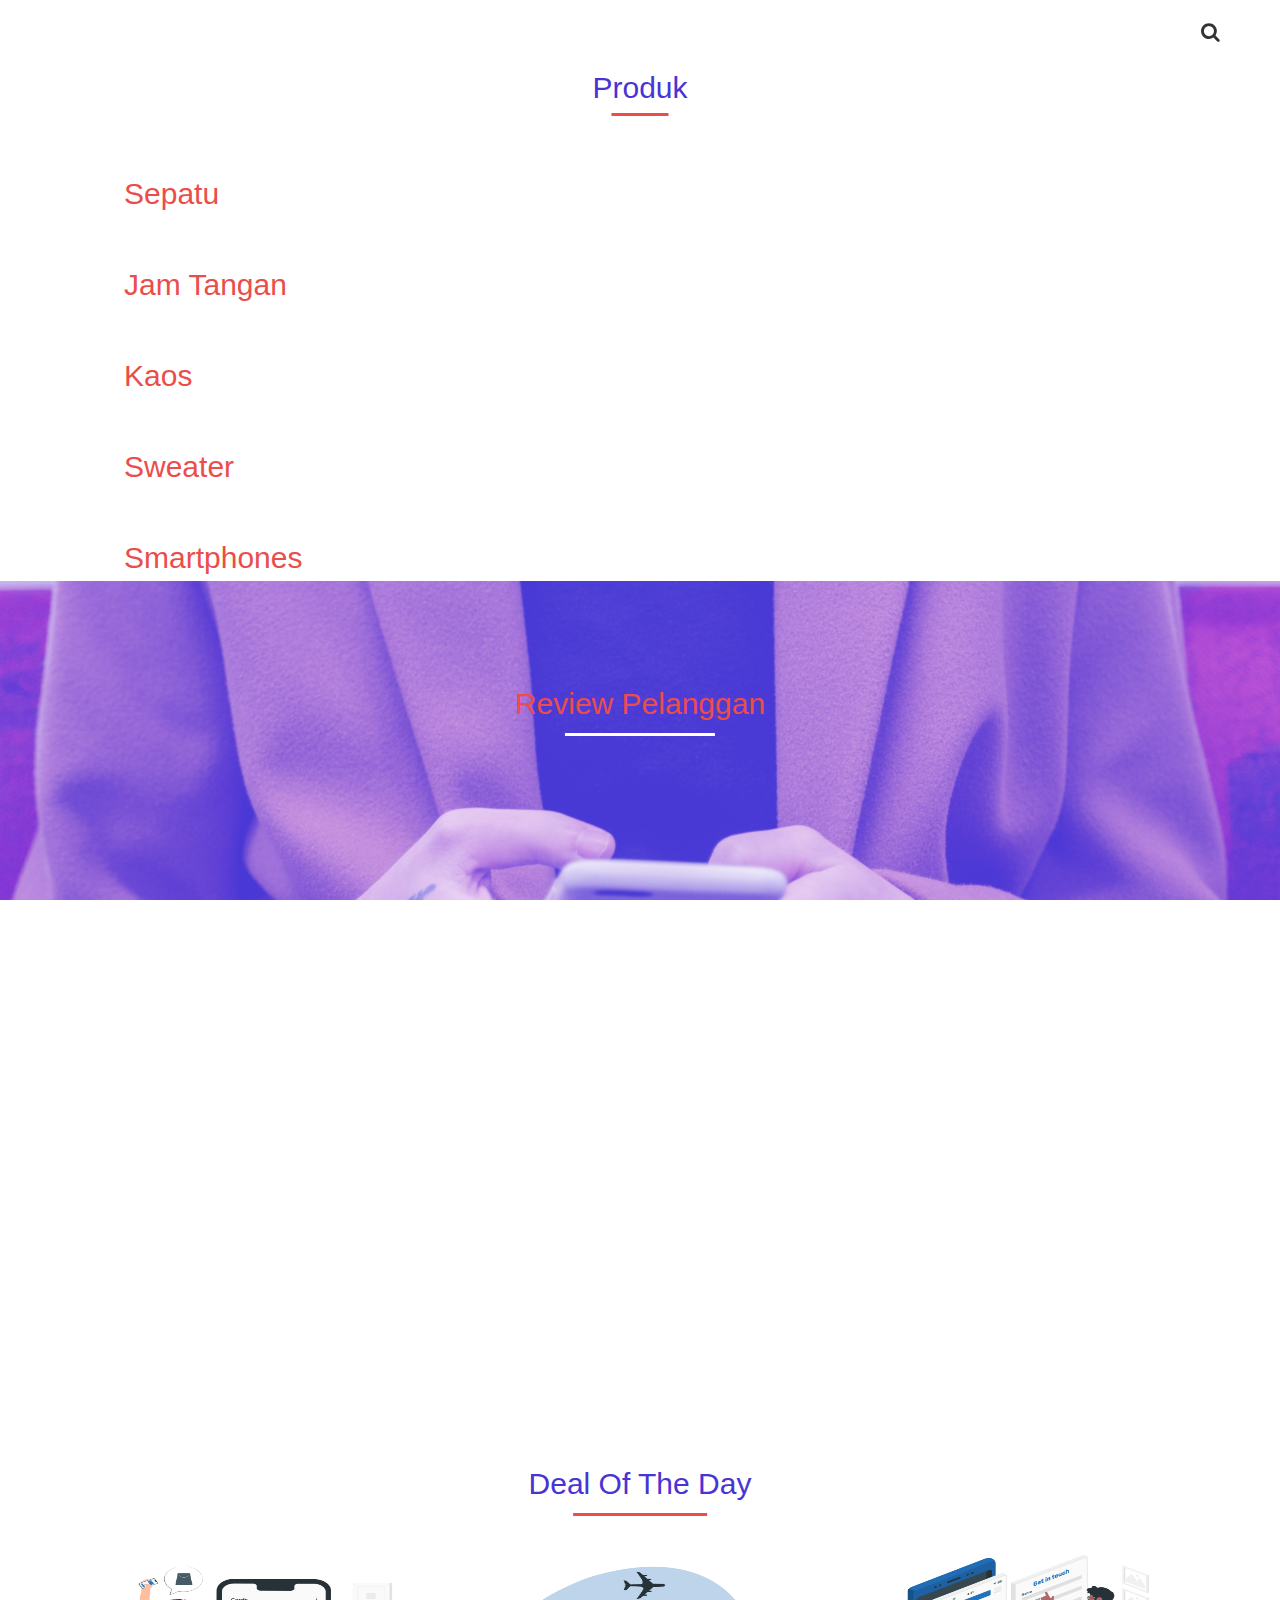
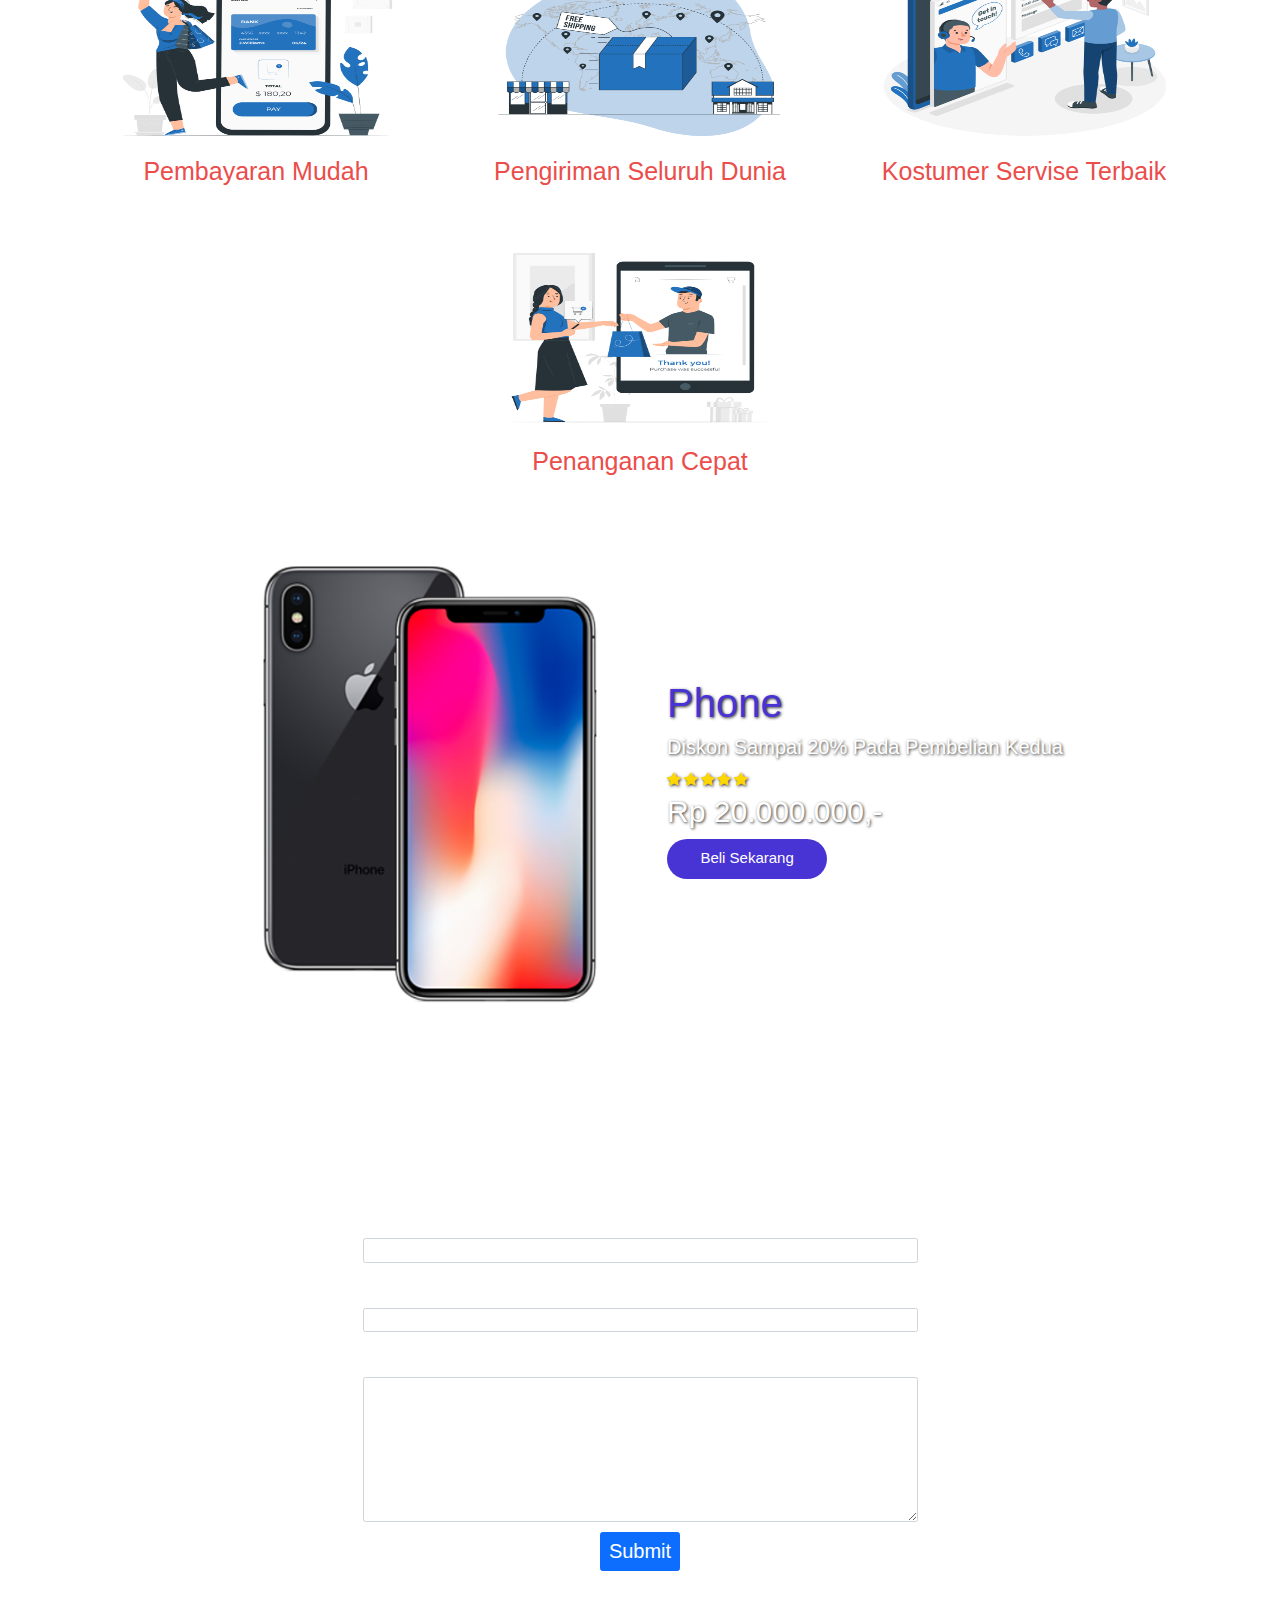
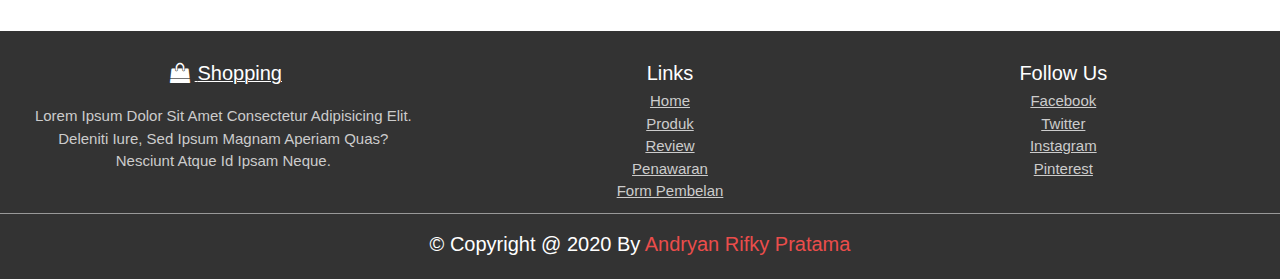
==== index.html @ eced26e9 "first commit" ====
<!DOCTYPE html>
<html lang="en">
  <head>
    <meta charset="UTF-8" />
    <meta name="viewport" content="width=device-width, initial-scale=1, shrink-to-fit=no" />
    <title>Andryan Shop</title>
    <link href="https://maxcdn.bootstrapcdn.com/font-awesome/4.7.0/css/font-awesome.min.css" rel="stylesheet" />
    <link rel="stylesheet" href="webfonts/fontawesome.css" />
    <!-- <link rel="stylesheet" href="fonts/google-fonts.css"> -->
    <link rel="stylesheet" href="https://fonts.google.com/?query=exo+2" type="txt/css" />
    <link rel="stylesheet" href="css/bootstrap.min.css" />
    <link rel="stylesheet" href="css/owl.carousel.min.css" />
    <link rel="stylesheet" href="css/owl.theme.green.min.css" />
    <link rel="stylesheet" href="css/style.css" />
  </head>
  <body class="blog">
    <!-- Header  -->

    <header id="header" class="fixed-top">
      <i class="fa fa-bars" aria-hidden="true"></i>

      <div class="logo">
        <i class="fa fa-shopping-bag" aria-hidden="true"></i>
        <h1>Shopping</h1>
      </div>

      <div class="left">
        <div class="search-container">
          <label for="search" class="fa fa-search"></label>
          <input type="search" placeholder="search" id="search" />
        </div>

        <div class="fa fa-shopping-cart"></div>
      </div>

      <!-- Navbar  -->

      <nav class="navbar">
        <ul>
          <li><a href="#home">Home</a></li>
          <li><a href="#product">Produk</a></li>
          <li><a href="#review">Review</a></li>
          <li><a href="#offer">Penawaran</a></li>
          <li><a href="#newsletter">Form Pembelian</a></li>
          <section class="mode-switch">
            <div class="form-check form-switch">
              <input class="form-check-input shadow-none" type="checkbox" id="toggle-btn" />
              <label class="form-check-label" for="toggle-btn">Dark Mode</label>
            </div>
          </section>
        </ul>
      </nav>
    </header>

    <!-- Akhir Navbar  dan Header-->

    <!-- Jumbotron  -->

    <section id="home" class="owl-carousel owl-theme home-slider">
      <div class="slide item">
        <div class="content text-center text-md-left pl-md-5 ml-md-5">
          <h1>Sepatu Nike</h1>
          <p>Lorem, ipsum dolor sit amet consectetur adipisicing elit. Voluptas unde excepturi saepe sit optio odit recusandae nesciunt doloremque nulla velit?</p>
          <div class="stars">
            <i class="fa fa-star"></i>
            <i class="fa fa-star"></i>
            <i class="fa fa-star"></i>
            <i class="fa fa-star"></i>
            <i class="fa fa-star"></i>
          </div>
          <h3 class="price">Rp 800.000,-</h3>
          <a href="#newsletter"
            ><button>Beli Sekarang<i class="fa fa-shopping-cart" aria-hidden="true"></i></button
          ></a>
        </div>

        <div class="image">
          <img src="images/shoese-4.png" alt="" />
        </div>
      </div>

      <div class="slide item">
        <div class="content text-center text-md-left pl-md-5 ml-md-5">
          <h1>Sweater</h1>
          <p>Lorem, ipsum dolor sit amet consectetur adipisicing elit. Voluptas unde excepturi saepe sit optio odit recusandae nesciunt doloremque nulla velit?</p>
          <div class="stars">
            <i class="fa fa-star"></i>
            <i class="fa fa-star"></i>
            <i class="fa fa-star"></i>
            <i class="fa fa-star"></i>
            <i class="fa fa-star"></i>
          </div>
          <h3 class="price">Rp 150.000,-</h3>
          <a href="#newsletter"
            ><button>Beli Sekarang<i class="fa fa-shopping-cart"></i></button
          ></a>
        </div>

        <div class="image">
          <img src="images/sweater-1.png" alt="" />
        </div>
      </div>

      <div class="slide item">
        <div class="content text-center text-md-left pl-md-5 ml-md-5">
          <h1>Jam Tangan</h1>
          <p>Lorem, ipsum dolor sit amet consectetur adipisicing elit. Voluptas unde excepturi saepe sit optio odit recusandae nesciunt doloremque nulla velit?</p>
          <div class="stars">
            <i class="fa fa-star"></i>
            <i class="fa fa-star"></i>
            <i class="fa fa-star"></i>
            <i class="fa fa-star"></i>
            <i class="fa fa-star"></i>
          </div>
          <h3 class="price">Rp 1.000.000,-</h3>
          <a href="#newsletter"
            ><button>Beli Sekarang <i class="fa fa-shopping-cart"></i></button
          ></a>
        </div>

        <div class="image">
          <img src="images/watch-1.png" alt="" />
        </div>
      </div>
    </section>

    <!-- Akhir Jumbotron-->

    <!-- product  -->

    <section id="product">
      <h1 class="heading">Produk</h1>

      <div class="product-container">
        <h2 class="title">Sepatu</h2>

        <div class="product-slider owl-carousel owl-theme">
          <div class="product-card item">
            <div class="image">
              <img src="images/shoes-1.png" alt="" />
            </div>

            <div class="content">
              <h3>Sepatu 1</h3>
              <div class="stars">
                <i class="fa fa-star"></i>
                <i class="fa fa-star"></i>
                <i class="fa fa-star"></i>
                <i class="fa fa-star"></i>
                <i class="fa fa-star"></i>
              </div>
              <div class="price">Rp 1.500.000,-</div>
            </div>

            <div class="info">
              <h4>Info Produk</h4>
              <p>Lorem ipsum dolor sit amet consectetur, adipisicing elit. Minus voluptate exercitationem pariatur sunt nihil rem molestiae accusamus ipsam dignissimos tenetur.</p>
              <a href="#newsletter"><button>Beli Sekarang</button></a>
              <div class="share">
                <a href="#" class="fa fa-facebook" aria-hidden="true"></a>
                <a href="#" class="fa fa-twitter"></a>
                <a href="#" class="fa fa-instagram"></a>
              </div>
            </div>
          </div>

          <div class="product-card item">
            <div class="image">
              <img src="images/shoes-2.png" alt="" />
            </div>

            <div class="content">
              <h3>Sepatu 2</h3>
              <div class="stars">
                <i class="fa fa-star"></i>
                <i class="fa fa-star"></i>
                <i class="fa fa-star"></i>
                <i class="fa fa-star"></i>
                <i class="fa fa-star"></i>
              </div>
              <div class="price">Rp 2.000.000,-</div>
            </div>

            <div class="info">
              <h4>Info Produk</h4>
              <p>Lorem ipsum dolor sit amet consectetur, adipisicing elit. Minus voluptate exercitationem pariatur sunt nihil rem molestiae accusamus ipsam dignissimos tenetur.</p>
              <a href="#newsletter"><button>Beli Sekarang</button></a>
              <div class="share">
                <a href="#" class="fa fa-facebook" aria-hidden="true"></a>
                <a href="#" class="fa fa-twitter"></a>
                <a href="#" class="fa fa-instagram"></a>
              </div>
            </div>
          </div>

          <div class="product-card item">
            <div class="image">
              <img src="images/shoes-3.png" alt="" />
            </div>

            <div class="content">
              <h3>Sepatu 3</h3>
              <div class="stars">
                <i class="fa fa-star"></i>
                <i class="fa fa-star"></i>
                <i class="fa fa-star"></i>
                <i class="fa fa-star"></i>
                <i class="fa fa-star"></i>
              </div>
              <div class="price">Rp 800.000,-</div>
            </div>

            <div class="info">
              <h4>Info Produk</h4>
              <p>Lorem ipsum dolor sit amet consectetur, adipisicing elit. Minus voluptate exercitationem pariatur sunt nihil rem molestiae accusamus ipsam dignissimos tenetur.</p>
              <a href="#newsletter"><button>Beli Sekarang</button></a>
              <div class="share">
                <a href="#" class="fa fa-facebook" aria-hidden="true"></a>
                <a href="#" class="fa fa-twitter"></a>
                <a href="#" class="fa fa-instagram"></a>
              </div>
            </div>
          </div>

          <div class="product-card item">
            <div class="image">
              <img src="images/shoese-4.png" alt="" />
            </div>

            <div class="content">
              <h3>Sepatu 4</h3>
              <div class="stars">
                <i class="fa fa-star"></i>
                <i class="fa fa-star"></i>
                <i class="fa fa-star"></i>
                <i class="fa fa-star"></i>
                <i class="fa fa-star"></i>
              </div>
              <div class="price">Rp 3.000.000,-</div>
            </div>

            <div class="info">
              <h4>Info Produk</h4>
              <p>Lorem ipsum dolor sit amet consectetur, adipisicing elit. Minus voluptate exercitationem pariatur sunt nihil rem molestiae accusamus ipsam dignissimos tenetur.</p>
              <a href="#newsletter"><button>Beli Sekarang</button></a>
              <div class="share">
                <a href="#" class="fa fa-facebook" aria-hidden="true"></a>
                <a href="#" class="fa fa-twitter"></a>
                <a href="#" class="fa fa-instagram"></a>
              </div>
            </div>
          </div>

          <div class="product-card item">
            <div class="image">
              <img src="images/shoes-5.png" alt="" />
            </div>

            <div class="content">
              <h3>Sepatu 5</h3>
              <div class="stars">
                <i class="fa fa-star"></i>
                <i class="fa fa-star"></i>
                <i class="fa fa-star"></i>
                <i class="fa fa-star"></i>
                <i class="fa fa-star"></i>
              </div>
              <div class="price">Rp 3.500.000,-</div>
            </div>

            <div class="info">
              <h4>Info Produk</h4>
              <p>Lorem ipsum dolor sit amet consectetur, adipisicing elit. Minus voluptate exercitationem pariatur sunt nihil rem molestiae accusamus ipsam dignissimos tenetur.</p>
              <a href="#newsletter"><button>Beli Sekarang</button></a>
              <div class="share">
                <a href="#" class="fa fa-facebook" aria-hidden="true"></a>
                <a href="#" class="fa fa-twitter"></a>
                <a href="#" class="fa fa-instagram"></a>
              </div>
            </div>
          </div>
        </div>
      </div>
      <!-- Akhir Sepatu -->

      <!-- Jam Tangan -->
      <div class="product-container">
        <h2 class="title">jam Tangan</h2>

        <div class="product-slider owl-carousel owl-theme">
          <div class="product-card item">
            <div class="image">
              <img src="images/watch-1.png" alt="" />
            </div>

            <div class="content">
              <h3>Jam Tangan 1</h3>
              <div class="stars">
                <i class="fa fa-star"></i>
                <i class="fa fa-star"></i>
                <i class="fa fa-star"></i>
                <i class="fa fa-star"></i>
                <i class="fa fa-star"></i>
              </div>
              <div class="price">Rp 5.000.000,-</div>
            </div>

            <div class="info">
              <h4>Info Produk</h4>
              <p>Lorem ipsum dolor sit amet consectetur, adipisicing elit. Minus voluptate exercitationem pariatur sunt nihil rem molestiae accusamus ipsam dignissimos tenetur.</p>
              <a href="#newsletter"><button>Beli Sekarang</button></a>
              <div class="share">
                <a href="#" class="fa fa-facebook" aria-hidden="true"></a>
                <a href="#" class="fa fa-twitter"></a>
                <a href="#" class="fa fa-instagram"></a>
              </div>
            </div>
          </div>

          <div class="product-card item">
            <div class="image">
              <img src="images/watch-2.png" alt="" />
            </div>

            <div class="content">
              <h3>Jam Tangan 2</h3>
              <div class="stars">
                <i class="fa fa-star"></i>
                <i class="fa fa-star"></i>
                <i class="fa fa-star"></i>
                <i class="fa fa-star"></i>
                <i class="fa fa-star"></i>
              </div>
              <div class="price">Rp 700.000,-</div>
            </div>

            <div class="info">
              <h4>Info Produk</h4>
              <p>Lorem ipsum dolor sit amet consectetur, adipisicing elit. Minus voluptate exercitationem pariatur sunt nihil rem molestiae accusamus ipsam dignissimos tenetur.</p>
              <a href="#newsletter"><button>Beli Sekarang</button></a>
              <div class="share">
                <a href="#" class="fa fa-facebook" aria-hidden="true"></a>
                <a href="#" class="fa fa-twitter"></a>
                <a href="#" class="fa fa-instagram"></a>
              </div>
            </div>
          </div>

          <div class="product-card item">
            <div class="image">
              <img src="images/watch-3.png" alt="" />
            </div>

            <div class="content">
              <h3>Jam Tangan 3</h3>
              <div class="stars">
                <i class="fa fa-star"></i>
                <i class="fa fa-star"></i>
                <i class="fa fa-star"></i>
                <i class="fa fa-star"></i>
                <i class="fa fa-star"></i>
              </div>
              <div class="price">Rp 3.200.000,-</div>
            </div>

            <div class="info">
              <h4>Info Produk</h4>
              <p>Lorem ipsum dolor sit amet consectetur, adipisicing elit. Minus voluptate exercitationem pariatur sunt nihil rem molestiae accusamus ipsam dignissimos tenetur.</p>
              <a href="#newsletter"><button>Beli Sekarang</button></a>
              <div class="share">
                <a href="#" class="fa fa-facebook" aria-hidden="true"></a>
                <a href="#" class="fa fa-twitter"></a>
                <a href="#" class="fa fa-instagram"></a>
              </div>
            </div>
          </div>

          <div class="product-card item">
            <div class="image">
              <img src="images/watch-4.png" alt="" />
            </div>

            <div class="content">
              <h3>Jam Tangan 4</h3>
              <div class="stars">
                <i class="fa fa-star"></i>
                <i class="fa fa-star"></i>
                <i class="fa fa-star"></i>
                <i class="fa fa-star"></i>
                <i class="fa fa-star"></i>
              </div>
              <div class="price">Rp 400.000,-</div>
            </div>

            <div class="info">
              <h4>Info Produk</h4>
              <p>Lorem ipsum dolor sit amet consectetur, adipisicing elit. Minus voluptate exercitationem pariatur sunt nihil rem molestiae accusamus ipsam dignissimos tenetur.</p>
              <a href="#newsletter"><button>Beli Sekarang</button></a>
              <div class="share">
                <a href="#" class="fa fa-facebook" aria-hidden="true"></a>
                <a href="#" class="fa fa-twitter"></a>
                <a href="#" class="fa fa-instagram"></a>
              </div>
            </div>
          </div>
        </div>
      </div>
      <!-- Akhir Jam Tangan -->

      <!-- Kaos  -->

      <div class="product-container">
        <h2 class="title">Kaos</h2>

        <div class="product-slider owl-carousel owl-theme">
          <div class="product-card item">
            <div class="image">
              <img src="images/kaos-1.png" alt="" />
            </div>

            <div class="content">
              <h3>Kaos 1</h3>
              <div class="stars">
                <i class="fa fa-star"></i>
                <i class="fa fa-star"></i>
                <i class="fa fa-star"></i>
                <i class="fa fa-star"></i>
                <i class="fa fa-star"></i>
              </div>
              <div class="price">Rp 100.000,-</div>
            </div>

            <div class="info">
              <h4>Info Produk</h4>
              <p>Lorem ipsum dolor sit amet consectetur, adipisicing elit. Minus voluptate exercitationem pariatur sunt nihil rem molestiae accusamus ipsam dignissimos tenetur.</p>
              <a href="#newsletter"><button>Beli Sekarang</button></a>
              <div class="share">
                <a href="#" class="fa fa-facebook" aria-hidden="true"></a>
                <a href="#" class="fa fa-twitter"></a>
                <a href="#" class="fa fa-instagram"></a>
              </div>
            </div>
          </div>

          <div class="product-card item">
            <div class="image">
              <img src="images/kaos-2.png" alt="" />
            </div>

            <div class="content">
              <h3>Kaos 2</h3>
              <div class="stars">
                <i class="fa fa-star"></i>
                <i class="fa fa-star"></i>
                <i class="fa fa-star"></i>
                <i class="fa fa-star"></i>
                <i class="fa fa-star"></i>
              </div>
              <div class="price">Rp 80.000,-</div>
            </div>

            <div class="info">
              <h4>Info Produk</h4>
              <p>Lorem ipsum dolor sit amet consectetur, adipisicing elit. Minus voluptate exercitationem pariatur sunt nihil rem molestiae accusamus ipsam dignissimos tenetur.</p>
              <a href="#newsletter"><button>Beli Sekarang</button></a>
              <div class="share">
                <a href="#" class="fa fa-facebook" aria-hidden="true"></a>
                <a href="#" class="fa fa-twitter"></a>
                <a href="#" class="fa fa-instagram"></a>
              </div>
            </div>
          </div>

          <div class="product-card item">
            <div class="image">
              <img src="images/kaos-3.png" alt="" />
            </div>

            <div class="content">
              <h3>Kaos 3</h3>
              <div class="stars">
                <i class="fa fa-star"></i>
                <i class="fa fa-star"></i>
                <i class="fa fa-star"></i>
                <i class="fa fa-star"></i>
                <i class="fa fa-star"></i>
              </div>
              <div class="price">Rp 120.000,-</div>
            </div>

            <div class="info">
              <h4>Info Produk</h4>
              <p>Lorem ipsum dolor sit amet consectetur, adipisicing elit. Minus voluptate exercitationem pariatur sunt nihil rem molestiae accusamus ipsam dignissimos tenetur.</p>
              <a href="#newsletter"><button>Beli Sekarang</button></a>
              <div class="share">
                <a href="#" class="fa fa-facebook" aria-hidden="true"></a>
                <a href="#" class="fa fa-twitter"></a>
                <a href="#" class="fa fa-instagram"></a>
              </div>
            </div>
          </div>

          <div class="product-card item">
            <div class="image">
              <img src="images/kaos-4.png" alt="" />
            </div>

            <div class="content">
              <h3>Kaos 4</h3>
              <div class="stars">
                <i class="fa fa-star"></i>
                <i class="fa fa-star"></i>
                <i class="fa fa-star"></i>
                <i class="fa fa-star"></i>
                <i class="fa fa-star"></i>
              </div>
              <div class="price">Rp 90.000,-</div>
            </div>

            <div class="info">
              <h4>Info Produk</h4>
              <p>Lorem ipsum dolor sit amet consectetur, adipisicing elit. Minus voluptate exercitationem pariatur sunt nihil rem molestiae accusamus ipsam dignissimos tenetur.</p>
              <a href="#newsletter"><button>Beli Sekarang</button></a>
              <div class="share">
                <a href="#" class="fa fa-facebook" aria-hidden="true"></a>
                <a href="#" class="fa fa-twitter"></a>
                <a href="#" class="fa fa-instagram"></a>
              </div>
            </div>
          </div>
        </div>
      </div>
      <!-- Akhir Kaos -->

      <!-- women's Sweater  -->

      <div class="product-container">
        <h2 class="title">Sweater</h2>

        <div class="product-slider owl-carousel owl-theme">
          <div class="product-card item">
            <div class="image">
              <img src="images/sweater-1.png" alt="" />
            </div>

            <div class="content">
              <h3>Sweater 1</h3>
              <div class="stars">
                <i class="fa fa-star"></i>
                <i class="fa fa-star"></i>
                <i class="fa fa-star"></i>
                <i class="fa fa-star"></i>
                <i class="fa fa-star"></i>
              </div>
              <div class="price">Rp 250.000,-</div>
            </div>

            <div class="info">
              <h4>Info Produk</h4>
              <p>Lorem ipsum dolor sit amet consectetur, adipisicing elit. Minus voluptate exercitationem pariatur sunt nihil rem molestiae accusamus ipsam dignissimos tenetur.</p>
              <a href="#newsletter"><button>Beli Sekarang</button></a>
              <div class="share">
                <a href="#" class="fa fa-facebook" aria-hidden="true"></a>
                <a href="#" class="fa fa-twitter"></a>
                <a href="#" class="fa fa-instagram"></a>
              </div>
            </div>
          </div>

          <div class="product-card item">
            <div class="image">
              <img src="images/sweater-2.png" alt="" />
            </div>

            <div class="content">
              <h3>Sweater 2</h3>
              <div class="stars">
                <i class="fa fa-star"></i>
                <i class="fa fa-star"></i>
                <i class="fa fa-star"></i>
                <i class="fa fa-star"></i>
                <i class="fa fa-star"></i>
              </div>
              <div class="price">Rp 150.000,-</div>
            </div>

            <div class="info">
              <h4>Info Produk</h4>
              <p>Lorem ipsum dolor sit amet consectetur, adipisicing elit. Minus voluptate exercitationem pariatur sunt nihil rem molestiae accusamus ipsam dignissimos tenetur.</p>
              <a href="#newsletter"><button>Beli Sekarang</button></a>
              <div class="share">
                <a href="#" class="fa fa-facebook" aria-hidden="true"></a>
                <a href="#" class="fa fa-twitter"></a>
                <a href="#" class="fa fa-instagram"></a>
              </div>
            </div>
          </div>

          <div class="product-card item">
            <div class="image">
              <img src="images/sweater-3.png" alt="" />
            </div>

            <div class="content">
              <h3>Sweater 3</h3>
              <div class="stars">
                <i class="fa fa-star"></i>
                <i class="fa fa-star"></i>
                <i class="fa fa-star"></i>
                <i class="fa fa-star"></i>
                <i class="fa fa-star"></i>
              </div>
              <div class="price">Rp 230.000,-</div>
            </div>

            <div class="info">
              <h4>Info Produk</h4>
              <p>Lorem ipsum dolor sit amet consectetur, adipisicing elit. Minus voluptate exercitationem pariatur sunt nihil rem molestiae accusamus ipsam dignissimos tenetur.</p>
              <a href="#newsletter"><button>Beli Sekarang</button></a>
              <div class="share">
                <a href="#" class="fa fa-facebook" aria-hidden="true"></a>
                <a href="#" class="fa fa-twitter"></a>
                <a href="#" class="fa fa-instagram"></a>
              </div>
            </div>
          </div>

          <div class="product-card item">
            <div class="image">
              <img src="images/sweater-4.png" alt="" />
            </div>

            <div class="content">
              <h3>Sweater 4</h3>
              <div class="stars">
                <i class="fa fa-star"></i>
                <i class="fa fa-star"></i>
                <i class="fa fa-star"></i>
                <i class="fa fa-star"></i>
                <i class="fa fa-star"></i>
              </div>
              <div class="price">Rp 130.000,-</div>
            </div>

            <div class="info">
              <h4>Info Produk</h4>
              <p>Lorem ipsum dolor sit amet consectetur, adipisicing elit. Minus voluptate exercitationem pariatur sunt nihil rem molestiae accusamus ipsam dignissimos tenetur.</p>
              <a href="#newsletter"><button>Beli Sekarang</button></a>
              <div class="share">
                <a href="#" class="fa fa-facebook" aria-hidden="true"></a>
                <a href="#" class="fa fa-twitter"></a>
                <a href="#" class="fa fa-instagram"></a>
              </div>
            </div>
          </div>

          <div class="product-card item">
            <div class="image">
              <img src="images/sweater-5.png" alt="" />
            </div>

            <div class="content">
              <h3>Sweater 5</h3>
              <div class="stars">
                <i class="fa fa-star"></i>
                <i class="fa fa-star"></i>
                <i class="fa fa-star"></i>
                <i class="fa fa-star"></i>
                <i class="fa fa-star"></i>
              </div>
              <div class="price">Rp 300.000,-</div>
            </div>

            <div class="info">
              <h4>Info Produk</h4>
              <p>Lorem ipsum dolor sit amet consectetur, adipisicing elit. Minus voluptate exercitationem pariatur sunt nihil rem molestiae accusamus ipsam dignissimos tenetur.</p>
              <a href="#newsletter"><button>Beli Sekarang</button></a>
              <div class="share">
                <a href="#" class="fa fa-facebook" aria-hidden="true"></a>
                <a href="#" class="fa fa-twitter"></a>
                <a href="#" class="fa fa-instagram"></a>
              </div>
            </div>
          </div>
        </div>
      </div>
      <!-- Akhir Sweater -->

      <!-- smartphones  -->

      <div class="product-container">
        <h2 class="title">smartphones</h2>

        <div class="product-slider owl-carousel owl-theme">
          <div class="product-card item">
            <div class="image">
              <img src="images/phone-1.png" alt="" />
            </div>

            <div class="content">
              <h3>Phone 1</h3>
              <div class="stars">
                <i class="fa fa-star"></i>
                <i class="fa fa-star"></i>
                <i class="fa fa-star"></i>
                <i class="fa fa-star"></i>
                <i class="fa fa-star"></i>
              </div>
              <div class="price">Rp 10.000.000,-</div>
            </div>

            <div class="info">
              <h4>Info Produk</h4>
              <p>Lorem ipsum dolor sit amet consectetur, adipisicing elit. Minus voluptate exercitationem pariatur sunt nihil rem molestiae accusamus ipsam dignissimos tenetur.</p>
              <a href="#newsletter"><button>Beli Sekarang</button></a>
              <div class="share">
                <a href="#" class="fa fa-facebook" aria-hidden="true"></a>
                <a href="#" class="fa fa-twitter"></a>
                <a href="#" class="fa fa-instagram"></a>
              </div>
            </div>
          </div>

          <div class="product-card item">
            <div class="image">
              <img src="images/phone-2.png" alt="" />
            </div>

            <div class="content">
              <h3>Phone 2</h3>
              <div class="stars">
                <i class="fa fa-star"></i>
                <i class="fa fa-star"></i>
                <i class="fa fa-star"></i>
                <i class="fa fa-star"></i>
                <i class="fa fa-star"></i>
              </div>
              <div class="price">Rp 15.000.000,-</div>
            </div>

            <div class="info">
              <h4>Info Produk</h4>
              <p>Lorem ipsum dolor sit amet consectetur, adipisicing elit. Minus voluptate exercitationem pariatur sunt nihil rem molestiae accusamus ipsam dignissimos tenetur.</p>
              <a href="#newsletter"><button>Beli Sekarang</button></a>
              <div class="share">
                <a href="#" class="fa fa-facebook" aria-hidden="true"></a>
                <a href="#" class="fa fa-twitter"></a>
                <a href="#" class="fa fa-instagram"></a>
              </div>
            </div>
          </div>

          <div class="product-card item">
            <div class="image">
              <img src="images/phone-3.png" alt="" />
            </div>

            <div class="content">
              <h3>Phone 3</h3>
              <div class="stars">
                <i class="fa fa-star"></i>
                <i class="fa fa-star"></i>
                <i class="fa fa-star"></i>
                <i class="fa fa-star"></i>
                <i class="fa fa-star"></i>
              </div>
              <div class="price">Rp 13.000.000,-</div>
            </div>

            <div class="info">
              <h4>Info Produk</h4>
              <p>Lorem ipsum dolor sit amet consectetur, adipisicing elit. Minus voluptate exercitationem pariatur sunt nihil rem molestiae accusamus ipsam dignissimos tenetur.</p>
              <a href="#newsletter"><button>Beli Sekarang</button></a>
              <div class="share">
                <a href="#" class="fa fa-facebook" aria-hidden="true"></a>
                <a href="#" class="fa fa-twitter"></a>
                <a href="#" class="fa fa-instagram"></a>
              </div>
            </div>
          </div>
        </div>
      </div>
    </section>

    <!-- product section ends -->

    <section id="review">
      <div class="shape"></div>

      <div class="heading">Review Pelanggan</div>

      <div class="box-container">
        <div class="review-slider owl-carousel owl-theme">
          <div class="box item">
            <div class="comment">
              <p><i class="fa fa-quote-left"></i>Lorem ipsum dolor sit amet consectetur adipisicing elit. Illo qui dolor porro voluptatem autem, esse voluptate aut dolore? Dignissimos, impedit?<i class="fa fa-quote-right"></i></p>
              <h3>Andryan Rifky Pratama</h3>
            </div>

            <div class="image">
              <img src="images/man.jpg" alt="" />
            </div>
          </div>

          <div class="box item">
            <div class="comment">
              <p><i class="fa fa-quote-left"></i>Lorem ipsum dolor sit amet consectetur adipisicing elit. Illo qui dolor porro voluptatem autem, esse voluptate aut dolore? Dignissimos, impedit?<i class="fa fa-quote-right"></i></p>
              <h3>Andryan Rifky Pratama</h3>
            </div>

            <div class="image">
              <img src="images/man-2.jpg" alt="" />
            </div>
          </div>

          <div class="box item">
            <div class="comment">
              <p><i class="fa fa-quote-left"></i>Lorem ipsum dolor sit amet consectetur adipisicing elit. Illo qui dolor porro voluptatem autem, esse voluptate aut dolore? Dignissimos, impedit?<i class="fa fa-quote-right"></i></p>
              <h3>--someone's name</h3>
            </div>

            <div class="image">
              <img src="images/woman-1.jpg" alt="" />
            </div>
          </div>

          <div class="box item">
            <div class="comment">
              <p><i class="fa fa-quote-left"></i>Lorem ipsum dolor sit amet consectetur adipisicing elit. Illo qui dolor porro voluptatem autem, esse voluptate aut dolore? Dignissimos, impedit?<i class="fa fa-quote-right"></i></p>
              <h3>--someone's name</h3>
            </div>

            <div class="image">
              <img src="images/woman-2.jpg" alt="" />
            </div>
          </div>
        </div>
      </div>
    </section>

    <!-- offer/deal section starts  -->

    <section id="offer">
      <div class="heading">deal of the day</div>

      <div class="images">
        <div class="box">
          <img src="images/Pembayaran_mudah.png" alt="" />
          <h3>Pembayaran Mudah</h3>
        </div>

        <div class="box">
          <img src="images/Pengiriman_dunia.png" alt="" />
          <h3>Pengiriman Seluruh Dunia</h3>
        </div>

        <div class="box">
          <img src="images/Fast_reepon.png" alt="" />
          <h3>Kostumer Servise Terbaik</h3>
        </div>

        <div class="box">
          <img src="images/Ditangani_cepat.png" alt="" />
          <h3>Penanganan Cepat</h3>
        </div>
      </div>

      <div class="deal">
        <div class="image">
          <img src="images/phone-6.png" alt="" />
        </div>

        <div class="content">
          <h4>Phone</h4>
          <p>Diskon Sampai 20% Pada Pembelian Kedua</p>
          <div class="stars">
            <i class="fa fa-star"></i>
            <i class="fa fa-star"></i>
            <i class="fa fa-star"></i>
            <i class="fa fa-star"></i>
            <i class="fa fa-star"></i>
          </div>
          <div class="price">Rp 20.000.000,-</div>
          <a href="#newsletter"><button>Beli Sekarang</button></a>
        </div>
      </div>
    </section>

    <!-- offer/deal section ends -->

    <!-- brand section  -->

    <div id="brand">
      <div class="brand-slider owl-carousel owl-theme">
        <img src="images/Nevada.jpg" alt="" class="item" />
        <img src="images/Nike.png" alt="" class="item" />
        <img src="images/Apple.jpg" alt="" class="item" />
        <img src="images/Adidas.png" alt="" class="item" />
        <img src="images/Puma.jpg" alt="" class="item" />
        <img src="images/Rolex.jpg" alt="" class="item" />
        <img src="images/Samsung.jpg" alt="" class="item" />
      </div>
    </div>

    <!-- newsletter section starts  -->

    <section id="newsletter">
      <div class="container">
        <div class="row text-center mb-3">
          <div class="col">
            <h1>Form Pembelian</h1>
          </div>
        </div>
        <div class="row justify-content-center">
          <div class="col-md-6">
            <form name="barang">
              <div class="mb-3">
                <label for="name" class="form-label" style="font-size: 2rem; color: #fff">Nama</label>
                <input type="text" class="form-control" id="name" aria-describedby="nama" name="nama" style="font-size: 1rem" />
              </div>
              <div class="mb-3">
                <label for="email" class="form-label" style="font-size: 2rem; color: #fff">Nomer Whatsapp</label>
                <input type="email" class="form-control" id="email" aria-describedby="Nomer Whatsapp" name="email" style="font-size: 1rem" />
              </div>
              <div class="mb-3">
                <label for="pesan" class="form-label" style="font-size: 2rem; color: #fff">Alamat</label>
                <textarea class="form-control" id="pesan" rows="3" name="alamat" style="font-size: 3rem"></textarea>
              </div>
              <button type="submit" class="btn btn-primary" style="font-size: 2rem">Submit</button>
            </form>
          </div>
        </div>
      </div>
    </section>
    <!-- newsletter section ends -->

    <!-- footer section starts  -->

    <section id="footer" class="container-fluid">
      <div class="row">
        <div class="col-md-4 text-center brand-info">
          <a href="#" class="logo"
            ><i class="fa fa-shopping-bag"></i>
            <h3>shopping</h3></a
          >
          <p>Lorem ipsum dolor sit amet consectetur adipisicing elit. Deleniti iure, sed ipsum magnam aperiam quas? Nesciunt atque id ipsam neque.</p>
        </div>

        <div class="col-md-4 text-center links">
          <h3>links</h3>
          <div class="nav-links">
            <a href="#home">Home</a>
            <a href="#product">Produk</a>
            <a href="#review">review</a>
            <a href="#offer">Penawaran</a>
            <a href="#newsletter">Form Pembelan</a>
          </div>
        </div>

        <div class="col-md-3 text-center follow-us">
          <h3>follow us</h3>
          <div class="follow-us-links">
            <a href="#">facebook</a>
            <a href="#">twitter</a>
            <a href="#">instagram</a>
            <a href="#">pinterest</a>
          </div>
        </div>
      </div>

      <div class="credit text-center">&copy; copyright @ 2020 by <span>Andryan Rifky Pratama</span></div>
    </section>

    <!-- footer section ends -->

    <!-- inserting javascript -->
    <script src="https://code.jquery.com/jquery-3.6.0.js" integrity="sha256-H+K7U5CnXl1h5ywQfKtSj8PCmoN9aaq30gDh27Xc0jk=" crossorigin="anonymous"></script>
    <script src="js/owl.carousel.min.js"></script>
    <script src="js/main.js"></script>

    <!-- Dark Mode -->
    <script>
      // DOM
      const blogContainer = document.querySelector('.blog');
      const toggleButton = document.querySelector('#toggle-btn');

      // Function to switch the theme
      const switchTheme = () => {
        blogContainer.classList.toggle('dark');
      };

      // Bind event to the toggle button
      toggleButton.addEventListener('click', switchTheme);
    </script>

    <!-- Akhir Dark Mode -->

    <!-- From google sheet -->
    <script>
      const scriptURL = 'https://script.google.com/macros/s/AKfycbyzJztj6CaLrizxc22APXrVxLKB06jBbC2M6E6W3BzhZOUPSYfOZNEm4DB0dO6dz_ev/exec';
      const form = document.forms['barang'];

      form.addEventListener('submit', (e) => {
        e.preventDefault();
        fetch(scriptURL, { method: 'POST', body: new FormData(form) })
          .then((response) => console.log('Success!', response))
          .catch((error) => console.error('Error!', error.message));
      });
    </script>
  </body>
</html>
---- css/style.css ----
* {
  margin: 0;
  padding: 0;
  -webkit-box-sizing: border-box;
  box-sizing: border-box;
  -webkit-transition: all 0.2s linear;
  transition: all 0.2s linear;
  text-transform: capitalize;
  font-family: 'Exo 2', sans-serif;
}

html {
  font-size: 62.5%;
  scroll-behavior: smooth;
}

body {
  overflow-x: hidden;
}

/* dark mode */
/* DARK MODE */

.dark.blog {
  transition: 0.9 all ease;
  background-color: #202124;
}

.dark .content {
  color: #fdfdfd;
}

.dark .article-heading {
  font-weight: 800;
}

.dark .article-sub--heading {
  font-weight: 700;
}

/* akhir dark mode */

#header {
  display: -webkit-box;
  display: -ms-flexbox;
  display: flex;
  -webkit-box-align: center;
  -ms-flex-align: center;
  align-items: center;
  -webkit-box-pack: justify;
  -ms-flex-pack: justify;
  justify-content: space-between;
  padding: 1.5rem 2.5rem;
  color: #fff;
}

#header .fa-bars {
  font-size: 3rem;
  z-index: 10000;
  cursor: pointer;
}

#header .logo {
  color: #fff;
  font-size: 2rem;
}

#header .logo i {
  padding: 0 0.5rem;
}

#header .logo h1 {
  display: inline;
}

#header .logo:hover {
  text-decoration: none;
}

#header .left .fa-shopping-cart {
  font-size: 2rem;
  cursor: pointer;
}

#header .left .search-container {
  display: inline;
  position: relative;
}

#header .left .search-container #search {
  position: absolute;
  top: -1.5rem;
  right: 0.8rem;
  height: 3.5rem;
  width: 3.5rem;
  font-size: 1.5rem;
  padding: 0 1rem;
  border: none;
  outline: none;
  border-radius: 5rem;
}

#header .left .search-container #search:hover,
#header .left .search-container #search:focus {
  width: 25rem;
}

#header .left .search-container .fa-search {
  position: absolute;
  top: -0.7rem;
  left: -3.5rem;
  font-size: 2rem;
  cursor: pointer;
  z-index: 1;
  color: #333;
}

#header .left .search-container .fa-search:hover ~ #search {
  width: 25rem;
}

#header .navbar {
  position: fixed;
  top: 0;
  left: 0;
  height: 100vh;
  width: 100vw;
  background: rgba(0, 0, 0, 0.9);
  padding: 0;
  display: none;
}

#header .navbar ul {
  height: 100%;
  width: 35rem;
  background: #333;
  display: -webkit-box;
  display: -ms-flexbox;
  display: flex;
  -webkit-box-align: center;
  -ms-flex-align: center;
  align-items: center;
  -webkit-box-pack: center;
  -ms-flex-pack: center;
  justify-content: center;
  -webkit-box-orient: vertical;
  -webkit-box-direction: normal;
  -ms-flex-flow: column;
  flex-flow: column;
  list-style: none;
}

#header .navbar ul li {
  margin: 0.5rem 0;
}

#header .navbar ul li a {
  display: block;
  height: 4rem;
  width: 25rem;
  background: #fff;
  color: #333;
  border-radius: 5rem;
  text-align: center;
  font-size: 2rem;
  line-height: 4rem;
}

#header .navbar ul li a:hover {
  text-decoration: none;
  background: #eb4d4b;
  letter-spacing: 0.3rem;
  color: #fff;
}

#home {
  background: #333;
}

#home .slide {
  min-height: 100vh;
  width: 100vw;
  display: -webkit-box;
  display: -ms-flexbox;
  display: flex;
  -webkit-box-align: center;
  -ms-flex-align: center;
  align-items: center;
  -ms-flex-pack: distribute;
  justify-content: space-around;
}

#home .slide .image img {
  width: 50vw;
}

#home .slide .content h1 {
  font-size: 4rem;
  color: #fff;
}

#home .slide .content p {
  font-size: 1.7rem;
  color: #ccc;
}

#home .slide .content .stars {
  margin: 1rem;
}

#home .slide .content .stars i {
  font-size: 1.5rem;
  padding-right: 0.4rem;
  color: gold;
}

#home .slide .content .price {
  color: #eb4d4b;
  font-size: 3.5rem;
  margin: 0.5rem 0;
}

#home .slide .content button {
  outline: none;
  border: none;
  height: 4rem;
  width: 16rem;
  background: #4834d4;
  color: #fff;
  font-size: 1.5rem;
  cursor: pointer;
  margin: 0.5rem 0;
  border-radius: 5rem;
  text-transform: capitalize;
}

#home .slide .content button:hover {
  background: #eb4d4b;
  letter-spacing: 0.1rem;
}

#home .owl-nav .owl-next,
#home .owl-nav .owl-prev {
  position: absolute;
  top: 45%;
  -webkit-transform: translateY(-50%);
  transform: translateY(-50%);
  color: #eb4d4b;
  font-size: 6rem;
  background: none;
  border: none;
  outline: none;
}

#home .owl-nav .owl-next {
  right: 1rem;
}

#home .owl-nav .owl-prev {
  left: 1rem;
}

#home .owl-dots {
  position: absolute;
  bottom: 15%;
  left: 50%;
  -webkit-transform: translateX(-50%);
  transform: translateX(-50%);
}

#home .owl-dots .owl-dot {
  border: none;
  outline: none;
}

#product {
  display: -webkit-box;
  display: -ms-flexbox;
  display: flex;
  -webkit-box-align: center;
  -ms-flex-align: center;
  align-items: center;
  -webkit-box-pack: center;
  -ms-flex-pack: center;
  justify-content: center;
  -webkit-box-orient: vertical;
  -webkit-box-direction: normal;
  -ms-flex-flow: column;
  flex-flow: column;
  width: 100vw;
}

#product .heading {
  color: #4834d4;
  text-align: center;
  font-size: 3rem;
  padding-top: 5rem;
  margin: 2rem 0;
  position: relative;
}

#product .heading::after {
  content: '';
  position: absolute;
  bottom: -1rem;
  left: 50%;
  -webkit-transform: translateX(-50%);
  transform: translateX(-50%);
  height: 0.3rem;
  width: 60%;
  background: #eb4d4b;
}

#product .product-container {
  width: 90%;
}

#product .product-container .owl-nav .owl-next,
#product .product-container .owl-nav .owl-prev {
  position: absolute;
  top: 50%;
  -webkit-transform: translateY(-50%);
  transform: translateY(-50%);
  color: #eb4d4b;
  font-size: 6rem;
  background: none;
  border: none;
  outline: none;
}

#product .product-container .owl-nav .owl-next {
  right: 1rem;
}

#product .product-container .owl-nav .owl-prev {
  left: 1rem;
}

#product .product-container .title {
  font-size: 3rem;
  color: #eb4d4b;
  margin-top: 5rem;
  margin-left: 6rem;
}

#product .product-container .product-slider .product-card {
  height: 40rem;
  width: 30rem;
  margin: 2rem auto;
  -webkit-box-shadow: 0 0 0.3rem rgba(0, 0, 0, 0.5);
  box-shadow: 0 0 0.3rem rgba(0, 0, 0, 0.5);
  border-radius: 0.5rem;
  position: relative;
}

#product .product-container .product-slider .product-card .image {
  height: 75%;
  width: 100%;
}

#product .product-container .product-slider .product-card .image img {
  height: 100%;
  width: 100%;
  -o-object-fit: cover;
  object-fit: cover;
}

#product .product-container .product-slider .product-card .content {
  height: 25%;
  width: 100%;
  text-align: center;
}

#product .product-container .product-slider .product-card .content h3 {
  font-size: 3rem;
  color: #4834d4;
}

#product .product-container .product-slider .product-card .content .stars i {
  color: gold;
}

#product .product-container .product-slider .product-card .content .price {
  font-size: 2rem;
  color: #eb4d4b;
}

#product .product-container .product-slider .product-card .info {
  position: absolute;
  top: 0;
  left: 0;
  height: 100%;
  width: 100%;
  background: #333;
  display: -webkit-box;
  display: -ms-flexbox;
  display: flex;
  -webkit-box-align: center;
  -ms-flex-align: center;
  align-items: center;
  -webkit-box-pack: center;
  -ms-flex-pack: center;
  justify-content: center;
  -webkit-box-orient: vertical;
  -webkit-box-direction: normal;
  -ms-flex-flow: column;
  flex-flow: column;
  -webkit-transition-delay: 0.2s;
  transition-delay: 0.2s;
  -webkit-transform: scale(0);
  transform: scale(0);
}

#product .product-container .product-slider .product-card .info h4 {
  font-size: 4rem;
  color: #fff;
}

#product .product-container .product-slider .product-card .info p {
  font-size: 1.2rem;
  padding: 1rem 2rem;
  color: #ccc;
  text-align: center;
}

#product .product-container .product-slider .product-card .info button {
  outline: none;
  border: none;
  height: 4rem;
  width: 16rem;
  background: #4834d4;
  color: #fff;
  font-size: 1.5rem;
  cursor: pointer;
  margin: 0.5rem 0;
  border-radius: 5rem;
  text-transform: capitalize;
  margin-top: 1rem;
  background: #eb4d4b;
}

#product .product-container .product-slider .product-card .info button:hover {
  background: #eb4d4b;
  letter-spacing: 0.1rem;
}

#product .product-container .product-slider .product-card .info button:hover {
  background: #4834d4;
}

#product .product-container .product-slider .product-card .info .share {
  margin-top: 4rem;
}

#product .product-container .product-slider .product-card .info .share a {
  font-size: 2rem;
  height: 4rem;
  width: 4rem;
  line-height: 4rem;
  text-align: center;
  background: #fff;
  color: #eb4d4b;
  margin: 0 0.5rem;
  border-radius: 5rem;
}

#product .product-container .product-slider .product-card .info .share a:hover {
  text-decoration: none;
  background: #eb4d4b;
  color: #fff;
}

#product .product-container .product-slider .product-card:hover .info {
  -webkit-transform: scale(1);
  transform: scale(1);
}

#review {
  height: 90vh;
  width: 100vw;
  display: -webkit-box;
  display: -ms-flexbox;
  display: flex;
  -webkit-box-align: center;
  -ms-flex-align: center;
  align-items: center;
  -webkit-box-pack: center;
  -ms-flex-pack: center;
  justify-content: center;
  -webkit-box-orient: vertical;
  -webkit-box-direction: normal;
  -ms-flex-flow: column;
  flex-flow: column;
  background: url(../images/pexels-mart-production-7252755.jpg), -webkit-gradient(linear, left top, left bottom, from(#4834d4), to(#4834d4)) no-repeat;
  background: url(../images/pexels-mart-production-7252755.jpg), linear-gradient(#4834d4, #4834d4) no-repeat;
  background-size: cover;
  background-position: center;
  background-attachment: fixed;
  background-blend-mode: screen;
  position: relative;
}

#review .shape {
  position: absolute;
  top: 0;
  left: 0;
  height: 103%;
  width: 100%;
  background: url() no-repeat;
  background-position: center;
  background-size: 100% 110%;
}

#review .owl-nav .owl-next,
#review .owl-nav .owl-prev {
  position: absolute;
  top: 0%;
  -webkit-transform: translateY(-50%);
  transform: translateY(-50%);
  color: #eb4d4b;
  font-size: 6rem;
  background: none;
  border: none;
  outline: none;
}

#review .owl-nav .owl-next {
  right: 5rem;
}

#review .owl-nav .owl-prev {
  left: 5rem;
}

#review .heading {
  color: #4834d4;
  text-align: center;
  font-size: 3rem;
  padding-top: 5rem;
  margin: 2rem 0;
  position: relative;
  padding-top: 8rem;
  color: #eb4d4b;
}

#review .heading::after {
  content: '';
  position: absolute;
  bottom: -1rem;
  left: 50%;
  -webkit-transform: translateX(-50%);
  transform: translateX(-50%);
  height: 0.3rem;
  width: 60%;
  background: #eb4d4b;
}

#review .heading::after {
  background: #fff;
}

#review .box-container {
  height: 100%;
  width: 100%;
  display: -webkit-box;
  display: -ms-flexbox;
  display: flex;
  -webkit-box-align: center;
  -ms-flex-align: center;
  align-items: center;
  -webkit-box-pack: center;
  -ms-flex-pack: center;
  justify-content: center;
}

#review .box-container .review-slider .box {
  display: -webkit-box;
  display: -ms-flexbox;
  display: flex;
  -webkit-box-align: center;
  -ms-flex-align: center;
  align-items: center;
  -webkit-box-pack: center;
  -ms-flex-pack: center;
  justify-content: center;
}

#review .box-container .review-slider .box .image {
  margin-top: 10rem;
  margin-left: 3rem;
}

#review .box-container .review-slider .box .image img {
  height: 10rem;
  width: 10rem;
  border-radius: 50% 50% 50% 0%;
  border: 0.5rem solid #eb4d4b;
}

#review .box-container .review-slider .box .comment {
  height: 20rem;
  width: 45rem;
  background: #fff;
  border-radius: 2% 2% 0% 40%;
  padding-top: 2rem;
}

#review .box-container .review-slider .box .comment p {
  color: #333;
  font-size: 1.6rem;
  padding: 2rem;
}

#review .box-container .review-slider .box .comment p i {
  color: #eb4d4b;
  font-size: 2rem;
  padding: 0rem 0.5rem;
}

#review .box-container .review-slider .box .comment h3 {
  text-align: end;
  color: #eb4d4b;
  margin: 0.5rem 2rem;
  font-size: 2.5rem;
}

#offer {
  min-height: 100vh;
  width: 100vw;
  display: -webkit-box;
  display: -ms-flexbox;
  display: flex;
  -webkit-box-align: center;
  -ms-flex-align: center;
  align-items: center;
  -webkit-box-pack: center;
  -ms-flex-pack: center;
  justify-content: center;
  -webkit-box-orient: vertical;
  -webkit-box-direction: normal;
  -ms-flex-flow: column;
  flex-flow: column;
}

#offer .heading {
  color: #4834d4;
  text-align: center;
  font-size: 3rem;
  padding-top: 5rem;
  margin: 2rem 0;
  position: relative;
}

#offer .heading::after {
  content: '';
  position: absolute;
  bottom: -1rem;
  left: 50%;
  -webkit-transform: translateX(-50%);
  transform: translateX(-50%);
  height: 0.3rem;
  width: 60%;
  background: #eb4d4b;
}

#offer .images {
  min-height: 20vh;
  width: 90%;
  display: -webkit-box;
  display: -ms-flexbox;
  display: flex;
  -webkit-box-align: center;
  -ms-flex-align: center;
  align-items: center;
  -ms-flex-pack: distribute;
  justify-content: space-around;
  -ms-flex-wrap: wrap;
  flex-wrap: wrap;
}

#offer .images .box {
  height: 25rem;
  width: 30rem;
  text-align: center;
  margin: 2rem;
}

#offer .images .box img {
  height: 20rem;
  width: 30rem;
}

#offer .images .box h3 {
  color: #eb4d4b;
  font-size: 2.5rem;
  margin: 1rem 0;
}

#offer .deal {
  background: url(../images/pexels-karolina-grabowska-5387179.jpg), -webkit-gradient(linear, left top, left bottom, from(#eb4d4b), to(#eb4d4b)) no-repeat;
  background: url(../images/pexels-karolina-grabowska-5387179.jpg), linear-gradient(#eb4d4b, #eb4d4b) no-repeat;
  background-size: cover;
  background-position: center;
  background-attachment: fixed;
  background-blend-mode: screen;
  display: -webkit-box;
  display: -ms-flexbox;
  display: flex;
  -webkit-box-align: center;
  -ms-flex-align: center;
  align-items: center;
  -webkit-box-pack: center;
  -ms-flex-pack: center;
  justify-content: center;
  padding: 5rem 0;
  width: 100%;
}

#offer .deal .image img {
  height: 50vh;
}

#offer .deal .content {
  text-shadow: 0.1rem 0.1rem 0.3rem #333;
}

#offer .deal .content h4 {
  font-size: 4rem;
  color: #4834d4;
}

#offer .deal .content p {
  font-size: 2rem;
  color: #fff;
}

#offer .deal .content .stars i {
  color: gold;
  font-size: 1.5rem;
}

#offer .deal .content .price {
  font-size: 3rem;
  color: #fff;
}

#offer .deal .content button {
  outline: none;
  border: none;
  height: 4rem;
  width: 16rem;
  background: #4834d4;
  color: #fff;
  font-size: 1.5rem;
  cursor: pointer;
  margin: 0.5rem 0;
  border-radius: 5rem;
  text-transform: capitalize;
}

#offer .deal .content button:hover {
  background: #eb4d4b;
  letter-spacing: 0.1rem;
}

#offer .deal .content button:hover {
  background: #333;
}

#brand .brand-slider img {
  height: 10rem;
  width: 15rem;
  margin: 4rem auto;
}

#newsletter {
  width: 100vw;
  background: -webkit-gradient(linear, left top, left bottom, from(rgba(0, 0, 255, 0.4)), to(rgba(0, 0, 255, 0.4))), url(../images/pexels-cottonbro-6830895.jpg) no-repeat;
  background: linear-gradient(rgba(0, 0, 255, 0.4), rgba(0, 0, 255, 0.4)), url(../images/pexels-cottonbro-6830895.jpg) no-repeat;
  background-size: cover;
  background-position: center;
  background-attachment: fixed;
  padding: 6rem 0;
  text-align: center;
}

#newsletter h1 {
  font-size: 6rem;
  color: #fff;
}
#newsletter para-1 {
  font-size: 6rem;
  color: #fff;
}

/* #newsletter p {
  font-size: 3rem;
  color: #f9f9f9;
}

#newsletter input[type='text'] {
  outline: none;
  border: none;
  background: #333;
  color: #fff;
  height: 4rem;
  width: 34rem;
  border-radius: 5rem;
  font-size: 1.5rem;
  padding: 1.5rem;
}

#newsletter input[type='text']::-webkit-input-placeholder {
  color: #ccc;
}

#newsletter input[type='text']:-ms-input-placeholder {
  color: #ccc;
}

#newsletter input[type='text']::-ms-input-placeholder {
  color: #ccc;
}

#newsletter input[type='text']::placeholder {
  color: #ccc;
}

#newsletter input[type='submit'] {
  outline: none;
  border: none;
  height: 4rem;
  width: 16rem;
  background: #4834d4;
  color: #fff;
  font-size: 1.5rem;
  cursor: pointer;
  margin: 0.5rem 0;
  border-radius: 5rem;
  text-transform: capitalize;
  margin-top: 2rem;
  background: #eb4d4b;
}

#newsletter input[type='submit']:hover {
  background: #eb4d4b;
  letter-spacing: 0.1rem;
}

#newsletter input[type='submit']:hover {
  background: #333; 
}*/

#footer {
  padding: 2rem 0;
  background: #333;
  width: 100vw;
}

#footer .row {
  width: 100%;
  margin: 0;
}

#footer .brand-info {
  margin: 1rem;
  padding: 0;
}

#footer .brand-info a {
  color: #fff;
}

#footer .brand-info a:hover {
  text-decoration: none;
}

#footer .brand-info a i {
  padding: 0 0.5rem;
  font-size: 2rem;
}

#footer .brand-info a h3 {
  display: inline;
  font-size: 2rem;
}

#footer .brand-info p {
  color: #ccc;
  padding: 2rem;
  margin: 0;
  font-size: 1.5rem;
}

#footer .links,
#footer .follow-us {
  padding: 0;
  margin: 1rem;
}

#footer .links h3,
#footer .follow-us h3 {
  font-size: 2rem;
  color: #fff;
}

#footer .links .nav-links,
#footer .links .follow-us-links,
#footer .follow-us .nav-links,
#footer .follow-us .follow-us-links {
  display: -webkit-box;
  display: -ms-flexbox;
  display: flex;
  -webkit-box-orient: vertical;
  -webkit-box-direction: normal;
  -ms-flex-flow: column;
  flex-flow: column;
}

#footer .links .nav-links a,
#footer .links .follow-us-links a,
#footer .follow-us .nav-links a,
#footer .follow-us .follow-us-links a {
  color: #ccc;
  font-size: 1.5rem;
}

#footer .credit {
  color: #fff;
  font-size: 2rem;
  padding-top: 1.5rem;
  width: 100%;
  border-top: 0.1rem solid rgba(255, 255, 255, 0.5);
}

#footer .credit span {
  color: #eb4d4b;
}

.fa-times {
  -webkit-transform: translateX(27rem);
  transform: translateX(27rem);
  padding-top: 1rem;
}

@media (max-width: 768px) {
  html {
    font-size: 55%;
  }
  #home {
    padding-bottom: 4rem;
  }
  #home .owl-dots {
    display: none;
  }
  #home .slide {
    -webkit-box-orient: vertical;
    -webkit-box-direction: reverse;
    -ms-flex-flow: column-reverse;
    flex-flow: column-reverse;
  }
  #home .slide .content {
    padding: 1rem;
  }
  #home .slide .image img {
    width: 100vw;
  }
  #product .product-container .title {
    margin-left: 0;
    text-align: center;
  }
  #offer .deal {
    -webkit-box-orient: vertical;
    -webkit-box-direction: normal;
    -ms-flex-flow: column;
    flex-flow: column;
  }
  #offer .deal .image img {
    height: auto;
    width: 100%;
  }
  #offer .deal .content {
    text-align: center;
  }
}

@media (max-width: 600px) {
  #review .heading {
    padding-top: 10rem;
  }
  #review .box-container .review-slider .box {
    position: relative;
    height: 40vh;
  }
  #review .box-container .review-slider .box .image {
    position: absolute;
    top: 0;
    margin: 0;
  }
  #review .box-container .review-slider .box .image img {
    border-radius: 5rem;
  }
  #review .box-container .review-slider .box .comment {
    border-radius: 1rem;
    text-align: center;
    width: 35rem;
  }
  #review .box-container .review-slider .box .comment h3 {
    text-align: center;
    margin-top: -2rem;
  }
  #newsletter h1 {
    font-size: 4rem;
  }
  #newsletter p {
    font-size: 2rem;
  }
}
/*# sourceMappingURL=style.css.map */
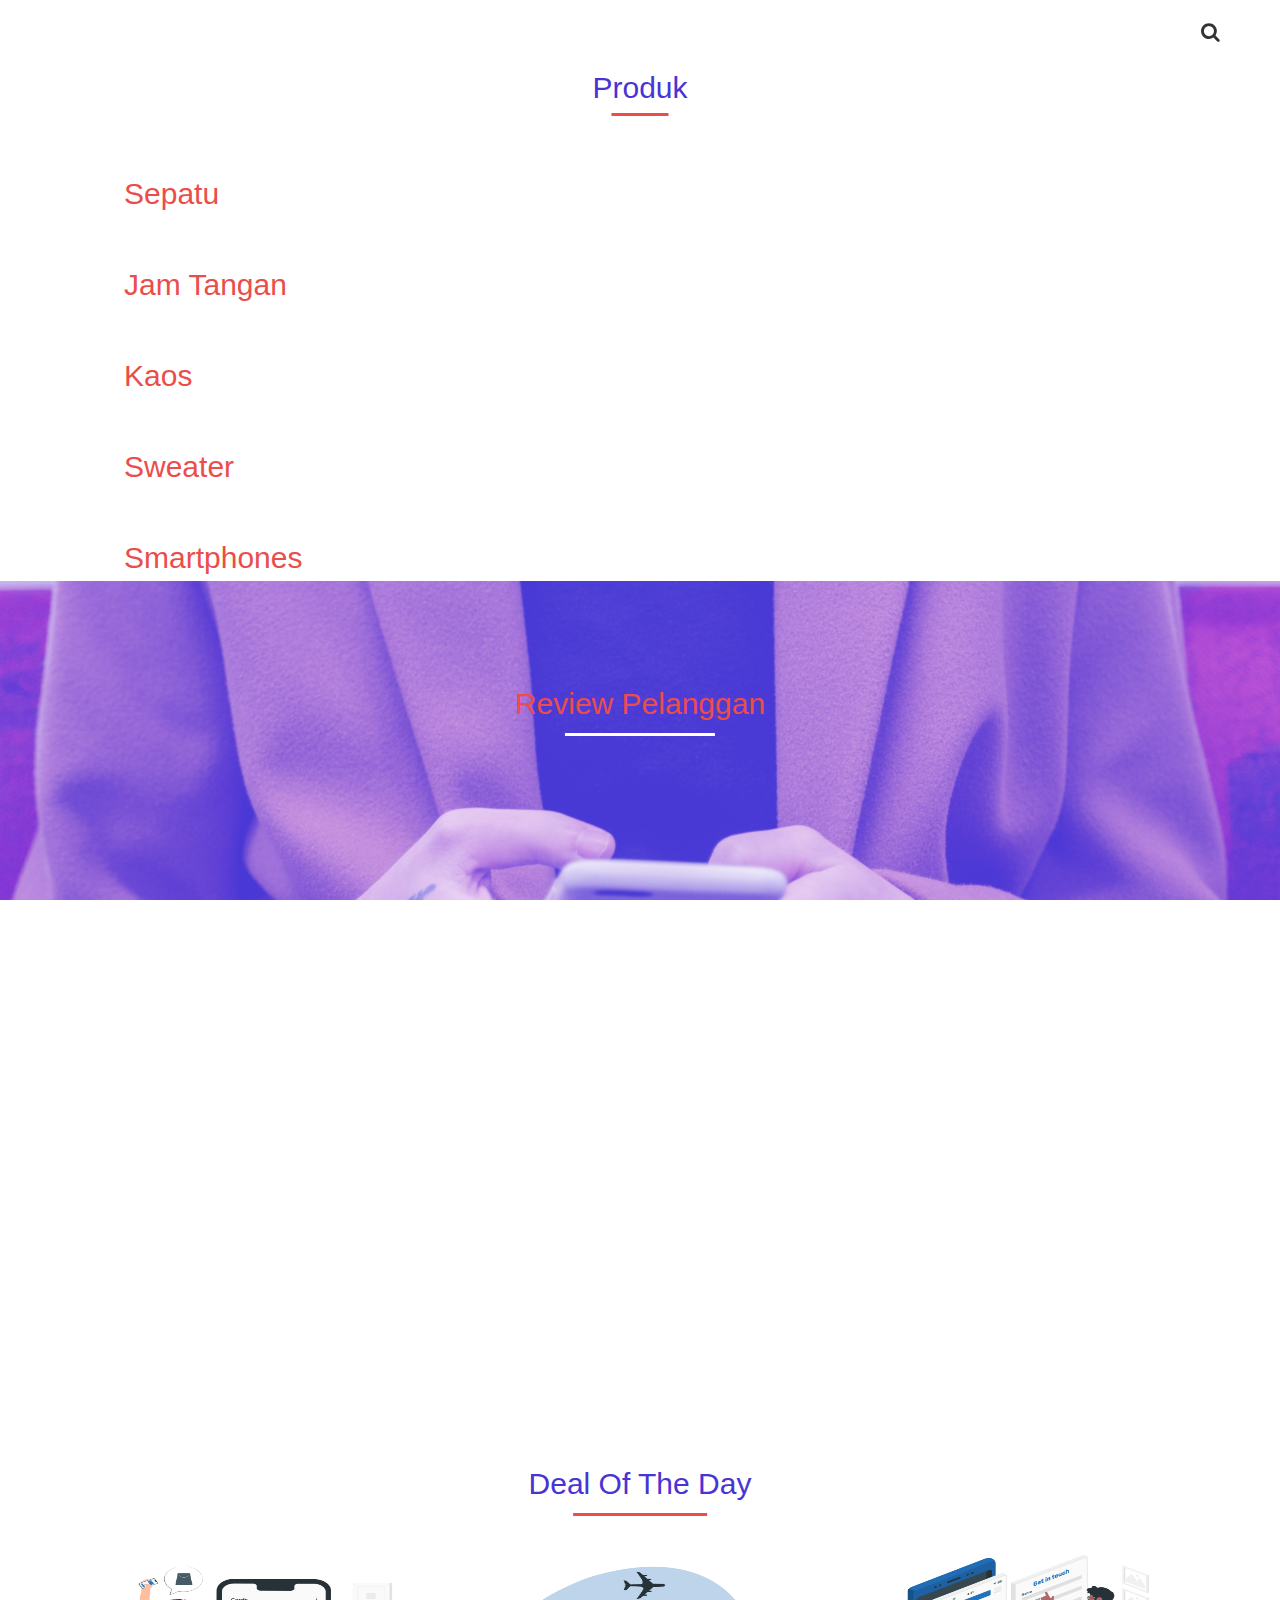
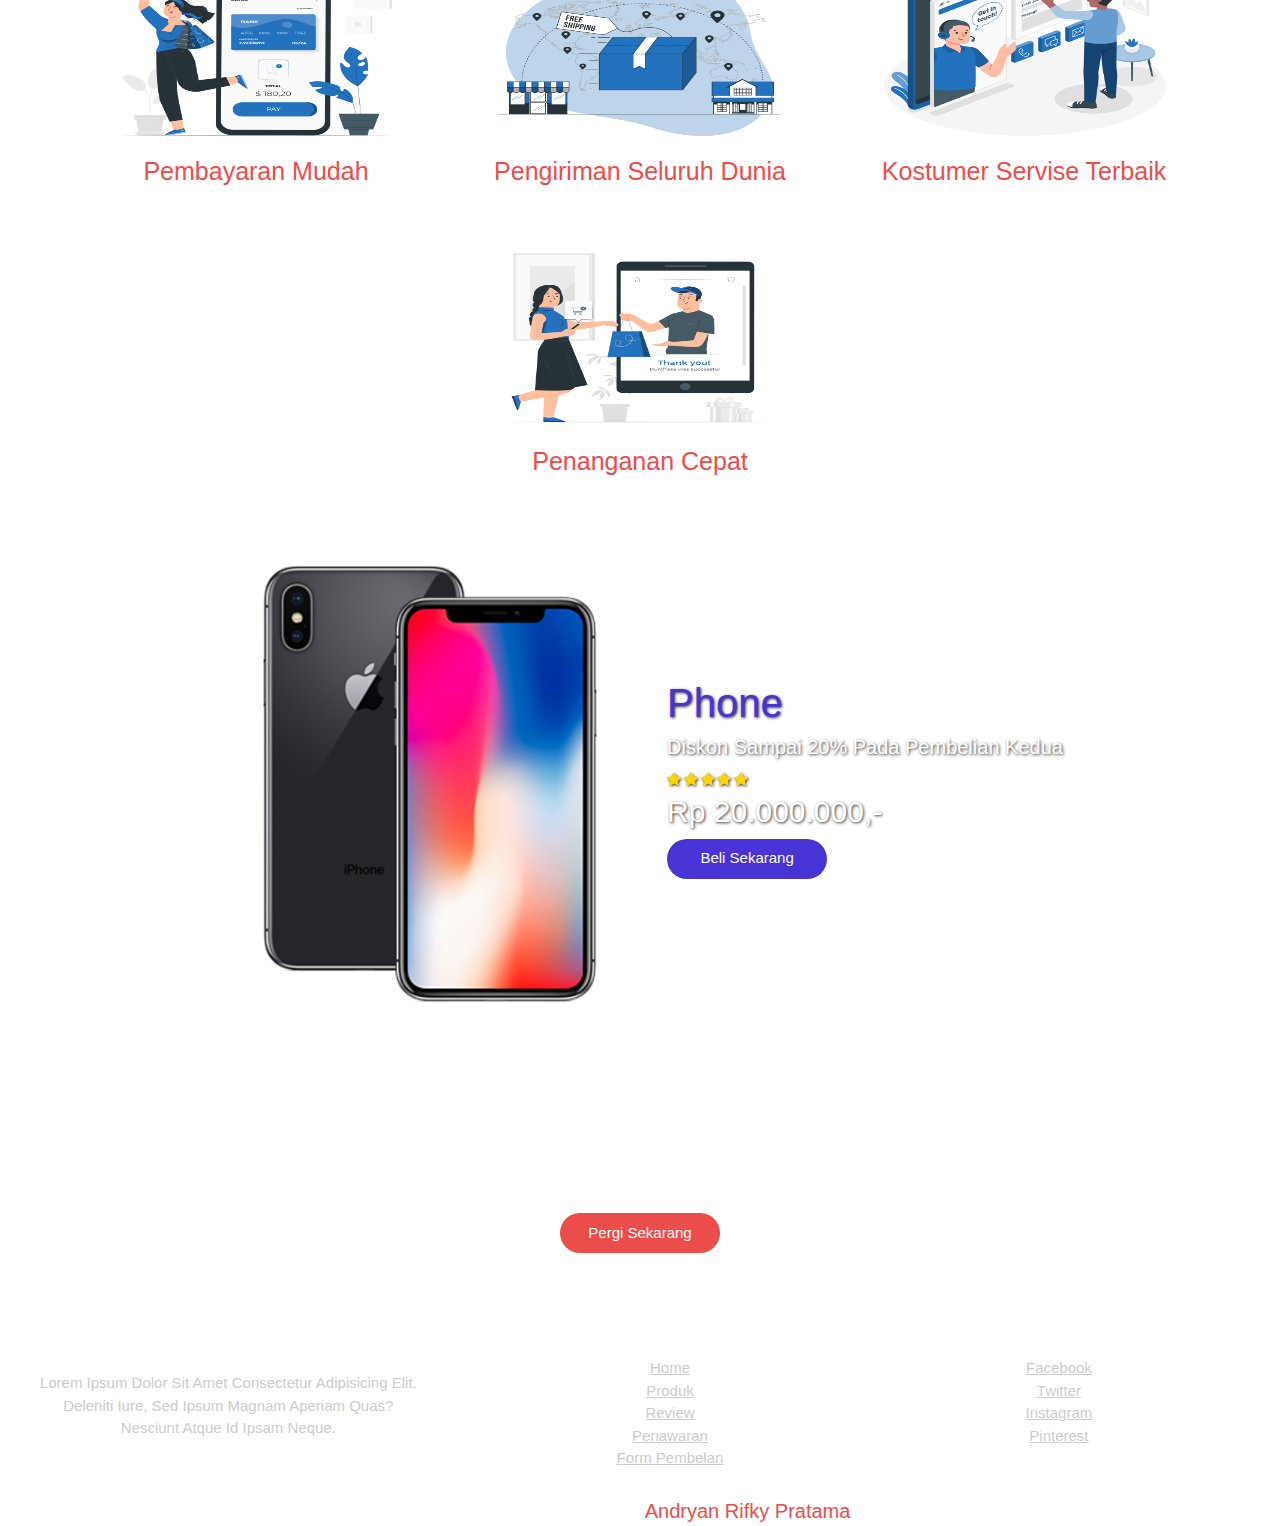
==== commit c1a51044: "menambah form pengisian order" ====
--- a/index.html
+++ b/index.html
@@ -903,35 +903,11 @@
     </div>
 
     <!-- newsletter section starts  -->
-
     <section id="newsletter">
-      <div class="container">
-        <div class="row text-center mb-3">
-          <div class="col">
-            <h1>Form Pembelian</h1>
-          </div>
-        </div>
-        <div class="row justify-content-center">
-          <div class="col-md-6">
-            <form name="barang">
-              <div class="mb-3">
-                <label for="name" class="form-label" style="font-size: 2rem; color: #fff">Nama</label>
-                <input type="text" class="form-control" id="name" aria-describedby="nama" name="nama" style="font-size: 1rem" />
-              </div>
-              <div class="mb-3">
-                <label for="email" class="form-label" style="font-size: 2rem; color: #fff">Nomer Whatsapp</label>
-                <input type="email" class="form-control" id="email" aria-describedby="Nomer Whatsapp" name="email" style="font-size: 1rem" />
-              </div>
-              <div class="mb-3">
-                <label for="pesan" class="form-label" style="font-size: 2rem; color: #fff">Alamat</label>
-                <textarea class="form-control" id="pesan" rows="3" name="alamat" style="font-size: 3rem"></textarea>
-              </div>
-              <button type="submit" class="btn btn-primary" style="font-size: 2rem">Submit</button>
-            </form>
-          </div>
-        </div>
-      </div>
+      <h1>Order Via WhatsApp</h1>
+      <a href="pengisian.html"><button class="button">Pergi Sekarang</button></a>
     </section>
+
     <!-- newsletter section ends -->
 
     <!-- footer section starts  -->
@@ -994,18 +970,5 @@
     </script>
 
     <!-- Akhir Dark Mode -->
-
-    <!-- From google sheet -->
-    <script>
-      const scriptURL = 'https://script.google.com/macros/s/AKfycbyzJztj6CaLrizxc22APXrVxLKB06jBbC2M6E6W3BzhZOUPSYfOZNEm4DB0dO6dz_ev/exec';
-      const form = document.forms['barang'];
-
-      form.addEventListener('submit', (e) => {
-        e.preventDefault();
-        fetch(scriptURL, { method: 'POST', body: new FormData(form) })
-          .then((response) => console.log('Success!', response))
-          .catch((error) => console.error('Error!', error.message));
-      });
-    </script>
   </body>
 </html>
--- a/css/style.css
+++ b/css/style.css
@@ -793,7 +793,7 @@
   color: #fff;
 }
 
-/* #newsletter p {
+#newsletter p {
   font-size: 3rem;
   color: #f9f9f9;
 }
@@ -826,7 +826,7 @@
   color: #ccc;
 }
 
-#newsletter input[type='submit'] {
+#newsletter .button {
   outline: none;
   border: none;
   height: 4rem;
@@ -842,16 +842,15 @@
   background: #eb4d4b;
 }
 
-#newsletter input[type='submit']:hover {
+#newsletter .button :hover {
   background: #eb4d4b;
   letter-spacing: 0.1rem;
 }
 
-#newsletter input[type='submit']:hover {
-  background: #333; 
-}*/
-
-#footer {
+#newsletter .button :hover {
+  background: #333;
+}
+*/ #footer {
   padding: 2rem 0;
   background: #333;
   width: 100vw;
